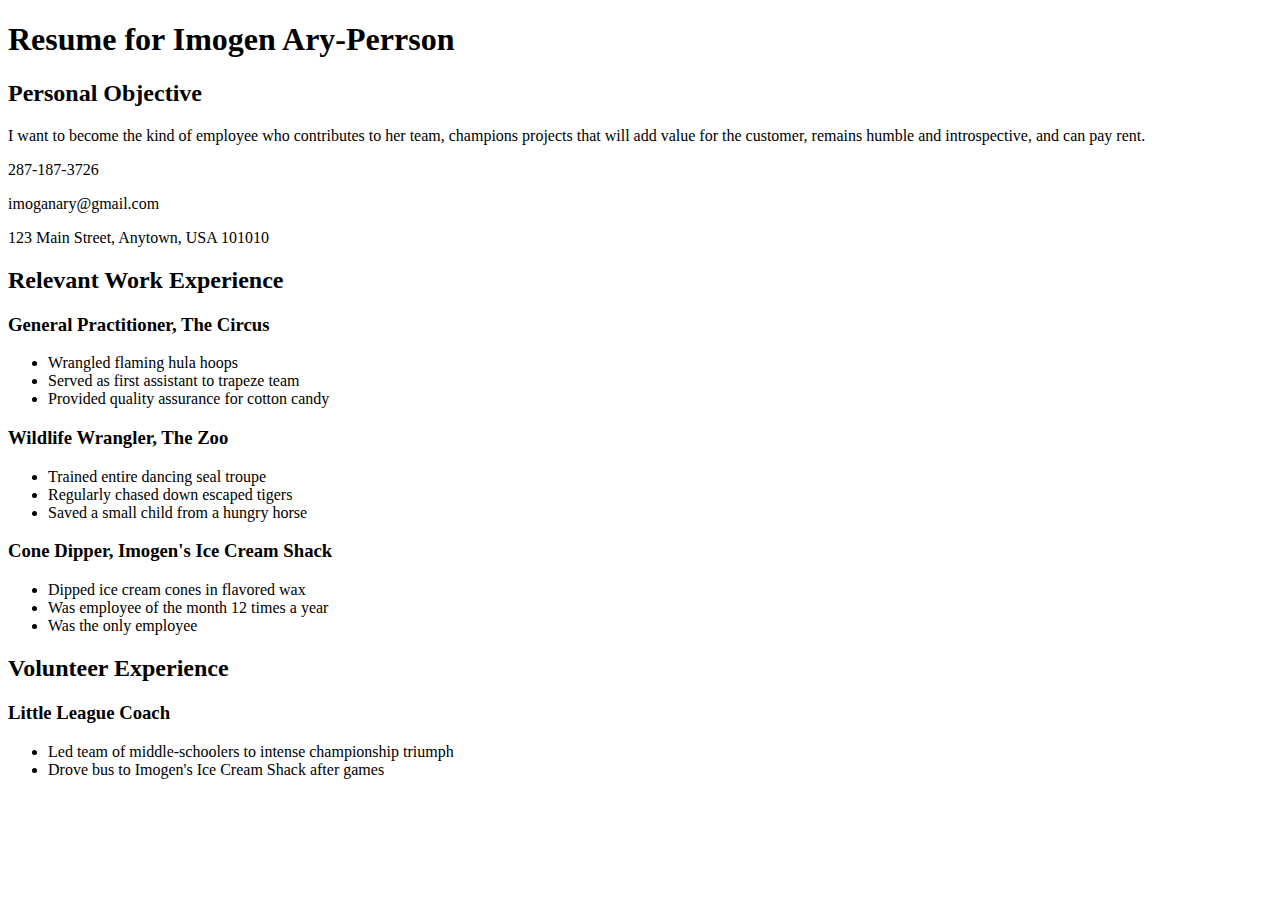
==== css/css-demo/index.html @ 42942ebb "Add link to file" ====
<!DOCTYPE html>
<html>
<head>
  <title>Resume</title>
  <!-- We're using Google Fonts, which you can also do on your sites, but you don't need to know how for any assessments in this unit. -->
  <link href='styles/elegant-styles.css' rel='stylesheet' type='text/css'>
  <link rel="stylesheet" type="text/css" href="styles/fixed-contact.css">
  </head>
<body>
  <h1 id="resume-title">Resume for Imogen Ary-Perrson</h1>
  <section id="personal-objective">
    <h2>Personal Objective</h2>
    <p>I want to become the kind of employee who contributes to her team, champions projects that will add value for the customer, remains humble and introspective, and can pay rent.</p>
  </section>
  <section id="contact-info">
    <p>287-187-3726</p>
    <p>imoganary@gmail.com</p>
    <p>123 Main Street, Anytown, USA 101010</p>
  </section>

  <section id="work-experience">
    <h2 class="experience-category">Relevant Work Experience</h2>
    <section class="job">
      <h3>General Practitioner, The Circus</h3>
      <ul>
        <li>Wrangled flaming hula hoops</li>
        <li>Served as first assistant to trapeze team</li>
        <li class="featured">Provided quality assurance for cotton candy</li>
      </ul>
    </section>
    <section class="job">
      <h3>Wildlife Wrangler, The Zoo</h3>
      <ul>
        <li>Trained entire dancing seal troupe</li>
        <li>Regularly chased down escaped tigers</li>
        <li class="featured">Saved a small child from a hungry horse</li>
      </ul>
    </section>
    <section class="job">
      <h3>Cone Dipper, Imogen's Ice Cream Shack</h3>
      <ul>
        <li>Dipped ice cream cones in flavored wax</li>
        <li class="featured">Was employee of the month 12 times a year</li>
        <li>Was the only employee</li>
      </ul>
    </section>
  </section>

  <section id="volunteer-experience">
    <h2 class="experience-category">Volunteer Experience</h1>
    <section class="volunteer-gig">
      <h3>Little League Coach</h3>
      <ul>
        <li>Led team of middle-schoolers to intense championship triumph</li>
        <li>Drove bus to Imogen's Ice Cream Shack after games</li>
      </ul>
    </section>
  </section>
</body>
</html>
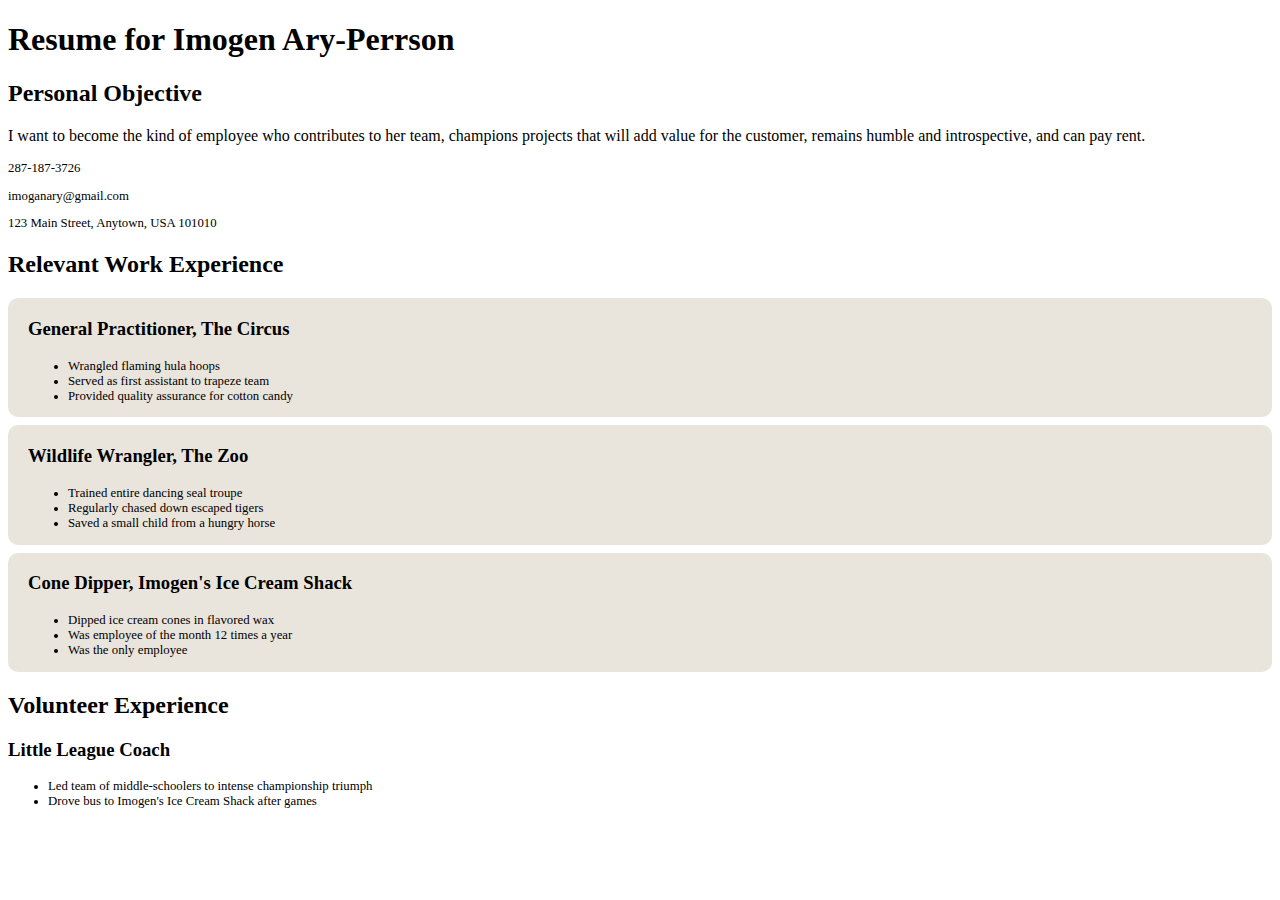
==== commit 9bc0cb3e: "Add more styling" ====
--- a/css/css-demo/index.html
+++ b/css/css-demo/index.html
@@ -5,6 +5,7 @@
   <!-- We're using Google Fonts, which you can also do on your sites, but you don't need to know how for any assessments in this unit. -->
   <link href='styles/elegant-styles.css' rel='stylesheet' type='text/css'>
   <link rel="stylesheet" type="text/css" href="styles/fixed-contact.css">
+  <link rel="stylesheet" type="text/css" href="practice.css">
   </head>
 <body>
   <h1 id="resume-title">Resume for Imogen Ary-Perrson</h1>
@@ -22,7 +23,7 @@
     <h2 class="experience-category">Relevant Work Experience</h2>
     <section class="job">
       <h3>General Practitioner, The Circus</h3>
-      <ul>
+      <ul class="lists">
         <li>Wrangled flaming hula hoops</li>
         <li>Served as first assistant to trapeze team</li>
         <li class="featured">Provided quality assurance for cotton candy</li>
@@ -30,7 +31,7 @@
     </section>
     <section class="job">
       <h3>Wildlife Wrangler, The Zoo</h3>
-      <ul>
+      <ul class="lists">
         <li>Trained entire dancing seal troupe</li>
         <li>Regularly chased down escaped tigers</li>
         <li class="featured">Saved a small child from a hungry horse</li>
@@ -38,7 +39,7 @@
     </section>
     <section class="job">
       <h3>Cone Dipper, Imogen's Ice Cream Shack</h3>
-      <ul>
+      <ul class="lists">
         <li>Dipped ice cream cones in flavored wax</li>
         <li class="featured">Was employee of the month 12 times a year</li>
         <li>Was the only employee</li>
@@ -50,7 +51,7 @@
     <h2 class="experience-category">Volunteer Experience</h1>
     <section class="volunteer-gig">
       <h3>Little League Coach</h3>
-      <ul>
+      <ul class="lists">
         <li>Led team of middle-schoolers to intense championship triumph</li>
         <li>Drove bus to Imogen's Ice Cream Shack after games</li>
       </ul>
--- a/css/css-demo/practice.css
+++ b/css/css-demo/practice.css
@@ -0,0 +1,13 @@
+#contact-info {
+	font-size: .8em;
+}
+.job {
+	background-color: #e9e5dc;
+	border-radius: 10px;
+	padding: 1px 20px 1px 20px; 
+	margin-bottom: 8px;
+}
+.lists {
+	font-size: .8em;
+	
+}